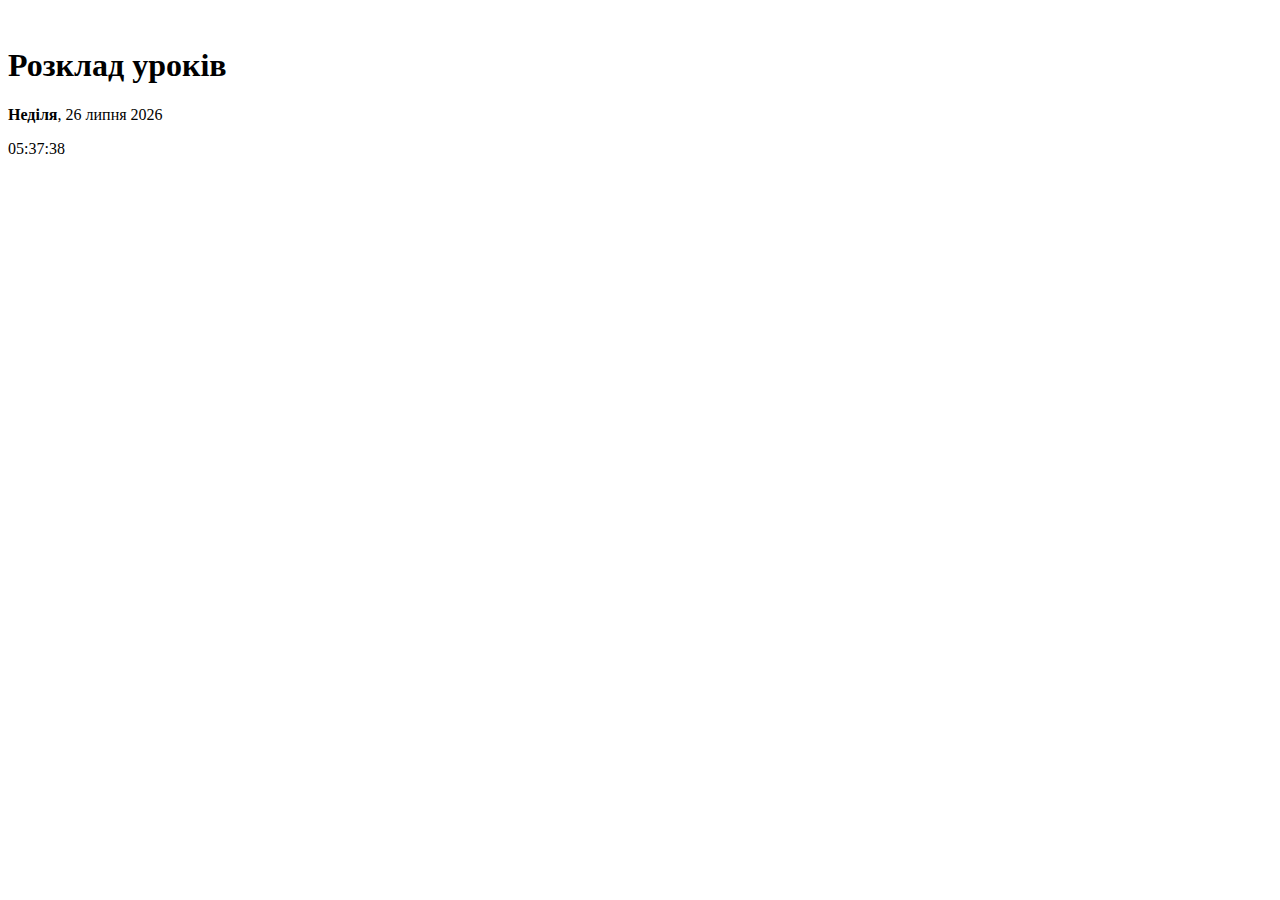
==== index.html @ ceab7d8f "Add files via upload" ====
<!DOCTYPE html>
<html lang="en">
<head>
    <meta charset="UTF-8">
    <meta name="viewport" content="width=device-width, initial-scale=1.0">
    <title>Schedule</title>

    <meta name="viewport" content="width=device-width, initial-scale=1.0, maximum-scale=1.0, user-scalable=no">

    <link rel="stylesheet" href="styles/css/style.css">
    <link rel="stylesheet" href="styles/css/media.css">
</head>
<body>
    <!-- <header>
        <div class="header">
            <li class="header-item"><a href="#" class="header-link">Timetable</a></li>
            <li class="header-item"><a href="#" class="header-link">Links</a></li>
        </div>
    </header> -->
    <main>
        <div class="main">
            <div class="header">
                <div class="title-container">
                    <img src="styles/images/swap.png" alt="" onclick="window.location.href='links.html'">
                    <h1 class="title-text">Розклад уроків</h1>
                </div>
                <div class="date-container"></div>
                <div class="time-container"></div>
            </div>
            
            <div class="days-container"></div>
        </div>
    </main>
    <script src="js/scripts.js"></script>
    <script type="module" src="js/module.js"></script>
</body>
</html>
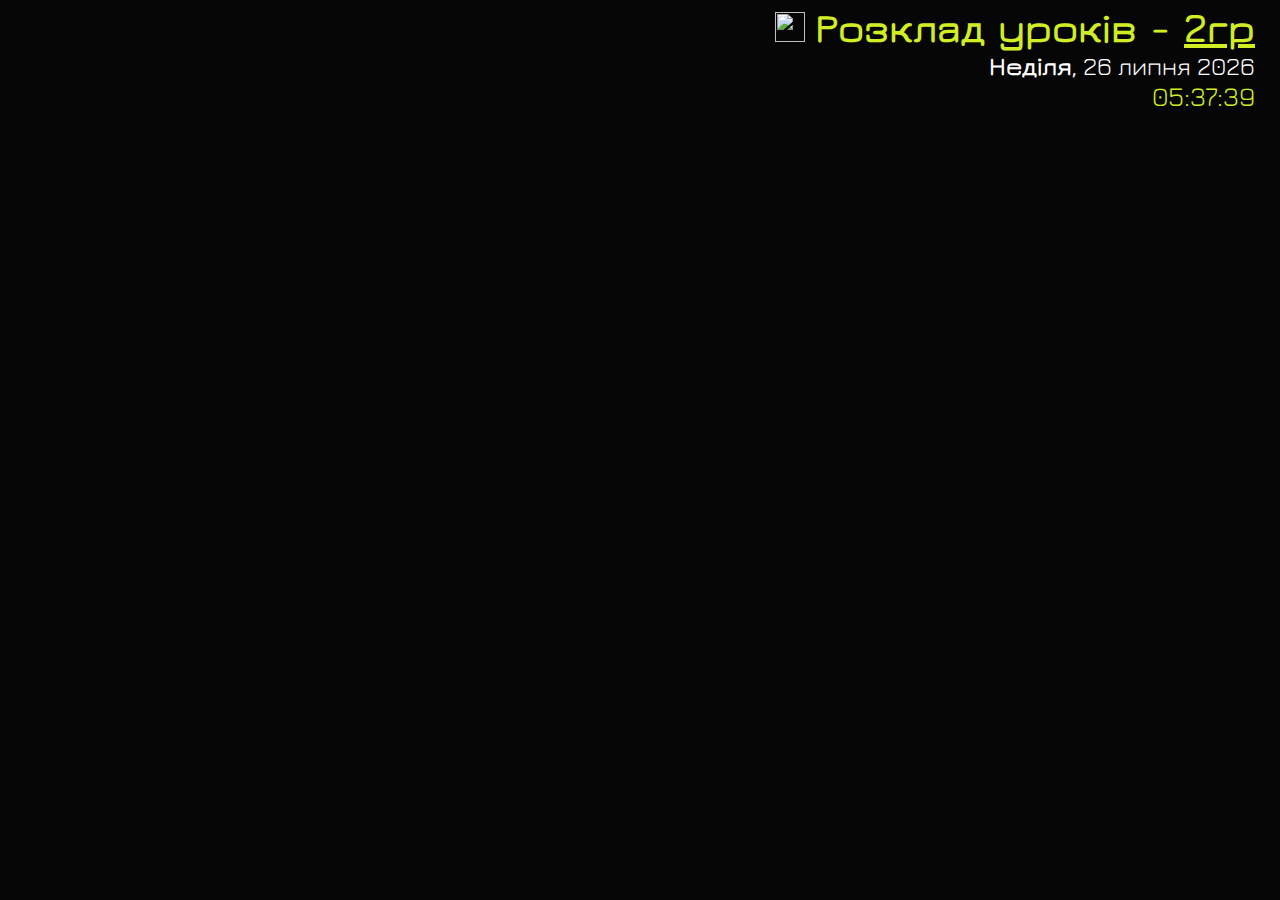
==== commit af321240: "Add files via upload" ====
--- a/index.html
+++ b/index.html
@@ -7,22 +7,16 @@
 
     <meta name="viewport" content="width=device-width, initial-scale=1.0, maximum-scale=1.0, user-scalable=no">
 
-    <link rel="stylesheet" href="styles/css/style.css">
-    <link rel="stylesheet" href="styles/css/media.css">
+    <link rel="stylesheet" href="styles/css/style.css?v=1.0">
+    <link rel="stylesheet" href="styles/css/media.css?v=1.0">
 </head>
 <body>
-    <!-- <header>
-        <div class="header">
-            <li class="header-item"><a href="#" class="header-link">Timetable</a></li>
-            <li class="header-item"><a href="#" class="header-link">Links</a></li>
-        </div>
-    </header> -->
     <main>
         <div class="main">
             <div class="header">
                 <div class="title-container">
                     <img src="styles/images/swap.png" alt="" onclick="window.location.href='links.html'">
-                    <h1 class="title-text">Розклад уроків</h1>
+                    <h1 class="title-text">Розклад уроків - <a href="group.html" class="title-group">2гр</a></h1>
                 </div>
                 <div class="date-container"></div>
                 <div class="time-container"></div>
@@ -31,7 +25,7 @@
             <div class="days-container"></div>
         </div>
     </main>
-    <script src="js/scripts.js"></script>
-    <script type="module" src="js/module.js"></script>
+    <script src="js/group2.js"></script>
+    <script type="module" src="js/module2.js"></script>
 </body>
 </html>--- a/styles/css/style.css
+++ b/styles/css/style.css
@@ -0,0 +1,133 @@
+@import url('https://fonts.googleapis.com/css2?family=Nunito:wght@200;300;400;500;600;700;800;900&display=swap');
+@import url('https://fonts.googleapis.com/css2?family=Jura:wght@300;400;500;600;700&display=swap');
+
+::-webkit-scrollbar {
+    background: #000000;
+}
+
+::-webkit-scrollbar-thumb {
+    background: #d1ed24;
+}
+
+::-webkit-scrollbar {
+    width: 10px;
+}
+
+::selection {
+    background: #77880f;
+}
+
+* {
+    margin: 0;
+    padding: 0;
+    box-sizing: border-box;
+}
+
+body {
+    background: #060606;
+    color: #ffffff;
+    /* font-family: 'Nunito', sans-serif; */
+    font-family: 'Jura', sans-serif;
+    font-weight: 400;
+    padding: 0 25px;
+}
+
+/* .header {
+    display: flex;
+    justify-content: right;
+    margin-top: 7px;
+    font-weight: 600;
+    font-size: 30px;
+}
+
+.header-item {
+    list-style: none;
+    padding: 0 0 0 50px;
+}
+
+.header-link {
+    text-decoration: none;
+    color: #d1ed24;
+    transition: all 0.3s;
+}
+
+.header-link:hover {
+    color: #77880f;
+} */
+
+.title-container {
+    padding-top: 2.5px;
+    display: flex;
+    justify-content: flex-end;
+    align-items: center;
+}
+
+.title-text {
+    font-size: 40px;
+    color: #d1ed24;
+}
+
+.title-group {
+    color: #d1ed24;
+}
+
+.date-container {
+    display: flex;
+    justify-content: flex-end;
+    font-size: 25px;
+}
+
+.time-container {
+    display: flex;
+    justify-content: flex-end;
+    font-size: 27px;
+    color: #d1ed24;
+}
+
+.days-container {
+    display: flex;
+    flex-wrap: wrap;
+    justify-content: space-between;
+}
+
+.day-cont {
+    flex: 0 0 calc(32% - 20px); /* Змінено ширину на 33.33% */
+    margin: 10px;
+    padding: 10px;
+    border-radius: 15px;
+    background: #000000;
+    color: #ffffff;
+    font-weight: 600;
+    font-size: 20px;
+    border: 2px solid #d1ed24;
+    box-shadow: 0 0 5px #d1ed24, 0 0 5px #d1ed24, 0 0 5px #d1ed24;
+    text-align: center;
+}
+
+.day-item {
+    font-size: 25px;
+    font-weight: 700;
+}
+
+.lessons-container {
+    display: flex;
+    justify-content: space-between;
+    padding: 5px;
+    margin: 5px;
+    border-radius: 10px;
+    background: #0e0e0e;
+}
+
+.day-cont:nth-child(6) > div > div {
+    justify-content: center;
+}
+
+img {
+    width: 30px;
+    height: 30px;
+    margin-right: 10px;
+}
+
+img:hover {
+    cursor: pointer;
+}
--- a/styles/css/media.css
+++ b/styles/css/media.css
@@ -0,0 +1,31 @@
+@media (max-width: 480px) {
+    body {
+        padding: 0 12.5px;
+    }
+    
+    .title-text {
+        font-size: 28px;
+    }
+
+    img {
+        width: 21.5px;
+        height: 21.5px;
+    }
+
+    .days-container {
+        display: flex;
+        flex-direction: column;
+    }
+
+    .day-cont {
+        margin: 10px 0px 0 0px;
+    }
+
+    .day-cont:nth-child(6) {
+        margin-bottom: 10px;
+    }
+
+    .lessons-container {
+        padding: 7px;
+    }
+}
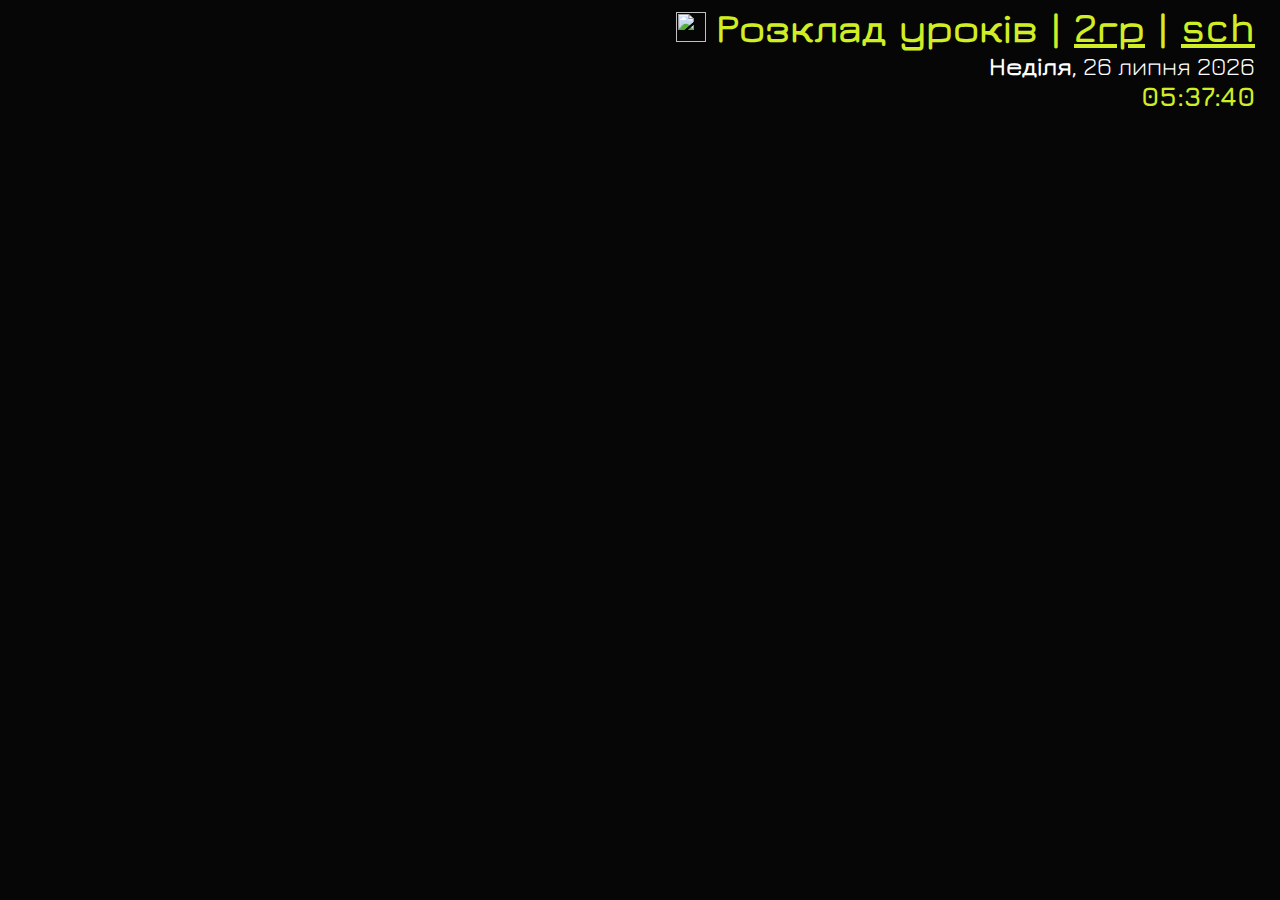
==== commit 277df454: "Add files via upload" ====
--- a/index.html
+++ b/index.html
@@ -11,12 +11,17 @@
     <link rel="stylesheet" href="styles/css/media.css?v=1.0">
 </head>
 <body>
+    <!-- <header>
+        <div class="info">
+            <p class="info-text"><span>*</span>Натисніть на кнопку біля заголовку сторінки, щоб отримати посилання онлайн уроків</p>
+        </div>
+    </header> -->
     <main>
         <div class="main">
             <div class="header">
                 <div class="title-container">
                     <img src="styles/images/swap.png" alt="" onclick="window.location.href='links.html'">
-                    <h1 class="title-text">Розклад уроків - <a href="group.html" class="title-group">2гр</a></h1>
+                    <h1 class="title-text">Розклад уроків | <a href="group.html">2гр</a> | <a href="schedule.html">sch</a></h1>
                 </div>
                 <div class="date-container"></div>
                 <div class="time-container"></div>
--- a/styles/css/style.css
+++ b/styles/css/style.css
@@ -29,31 +29,19 @@
     /* font-family: 'Nunito', sans-serif; */
     font-family: 'Jura', sans-serif;
     font-weight: 400;
+}
+
+main {
     padding: 0 25px;
 }
 
-/* .header {
-    display: flex;
-    justify-content: right;
-    margin-top: 7px;
-    font-weight: 600;
-    font-size: 30px;
+a {
+    color: #d1ed24;
 }
 
-.header-item {
-    list-style: none;
-    padding: 0 0 0 50px;
+span {
+    color: #d1ed24;
 }
-
-.header-link {
-    text-decoration: none;
-    color: #d1ed24;
-    transition: all 0.3s;
-}
-
-.header-link:hover {
-    color: #77880f;
-} */
 
 .title-container {
     padding-top: 2.5px;
@@ -67,9 +55,7 @@
     color: #d1ed24;
 }
 
-.title-group {
-    color: #d1ed24;
-}
+
 
 .date-container {
     display: flex;
@@ -82,6 +68,7 @@
     justify-content: flex-end;
     font-size: 27px;
     color: #d1ed24;
+    font-weight: bold;
 }
 
 .days-container {
@@ -100,7 +87,6 @@
     font-weight: 600;
     font-size: 20px;
     border: 2px solid #d1ed24;
-    box-shadow: 0 0 5px #d1ed24, 0 0 5px #d1ed24, 0 0 5px #d1ed24;
     text-align: center;
 }
 
@@ -131,3 +117,60 @@
 img:hover {
     cursor: pointer;
 }
+
+.container {
+    display: grid;
+    grid-template-columns: repeat(3, 1fr);
+    grid-gap: 10px;
+}
+
+.el-cont {
+    display: flex;
+    flex-direction: row;
+    justify-content: space-between;
+    /* background: #0e0e0e; */
+    padding: 7px;
+    border: solid 2px #d1ed24;
+    border-radius: 10px;
+    margin: 15px;
+}
+
+.el-item, .type {
+    font-size: 22px;
+    font-weight: 600;
+}
+
+.info {
+    display: flex;
+    flex-direction: row;
+    justify-content: right;
+    /* color: #77880f; */
+    background: #0e0e0e;
+    padding: 1px;
+}
+
+.info-text {
+    font-size: 18px;
+    font-weight: 500;
+    padding-right: 25px;
+    padding-left: 25px;
+}
+
+.clock-cont {
+    display: flex;
+    justify-content: space-between;
+    font-size: 22px;
+    padding: 5px;
+    margin: 0 0 10px 0;
+    border-radius: 10px;
+    background: #0e0e0e;
+}
+
+.clock-cont:last-child {
+    margin: 0;
+}
+
+.schedule > .days-container {
+    display: flex;
+    justify-content: center;
+}--- a/styles/css/media.css
+++ b/styles/css/media.css
@@ -1,10 +1,10 @@
 @media (max-width: 480px) {
-    body {
+    main {
         padding: 0 12.5px;
     }
     
     .title-text {
-        font-size: 28px;
+        font-size: 23px;
     }
 
     img {
@@ -18,14 +18,33 @@
     }
 
     .day-cont {
-        margin: 10px 0px 0 0px;
-    }
-
-    .day-cont:nth-child(6) {
-        margin-bottom: 10px;
+        margin: 10px 0px 0px 0px;
     }
 
     .lessons-container {
         padding: 7px;
     }
-}
+
+    .day-cont:last-child {
+        margin-bottom: 10px;
+    }
+
+    .container {
+        grid-template-columns: repeat(1, 1fr);
+    }
+
+    .el-cont {
+        margin: 10px 0px 0px 0px;
+    }
+
+    .el-cont:last-child {
+        margin-bottom: 10px;
+    }
+
+    .info-text {
+        font-size: 13.5px;
+        text-align: right;
+        padding-right: 12.5px;
+        padding-left: 12.5px;
+    }
+}